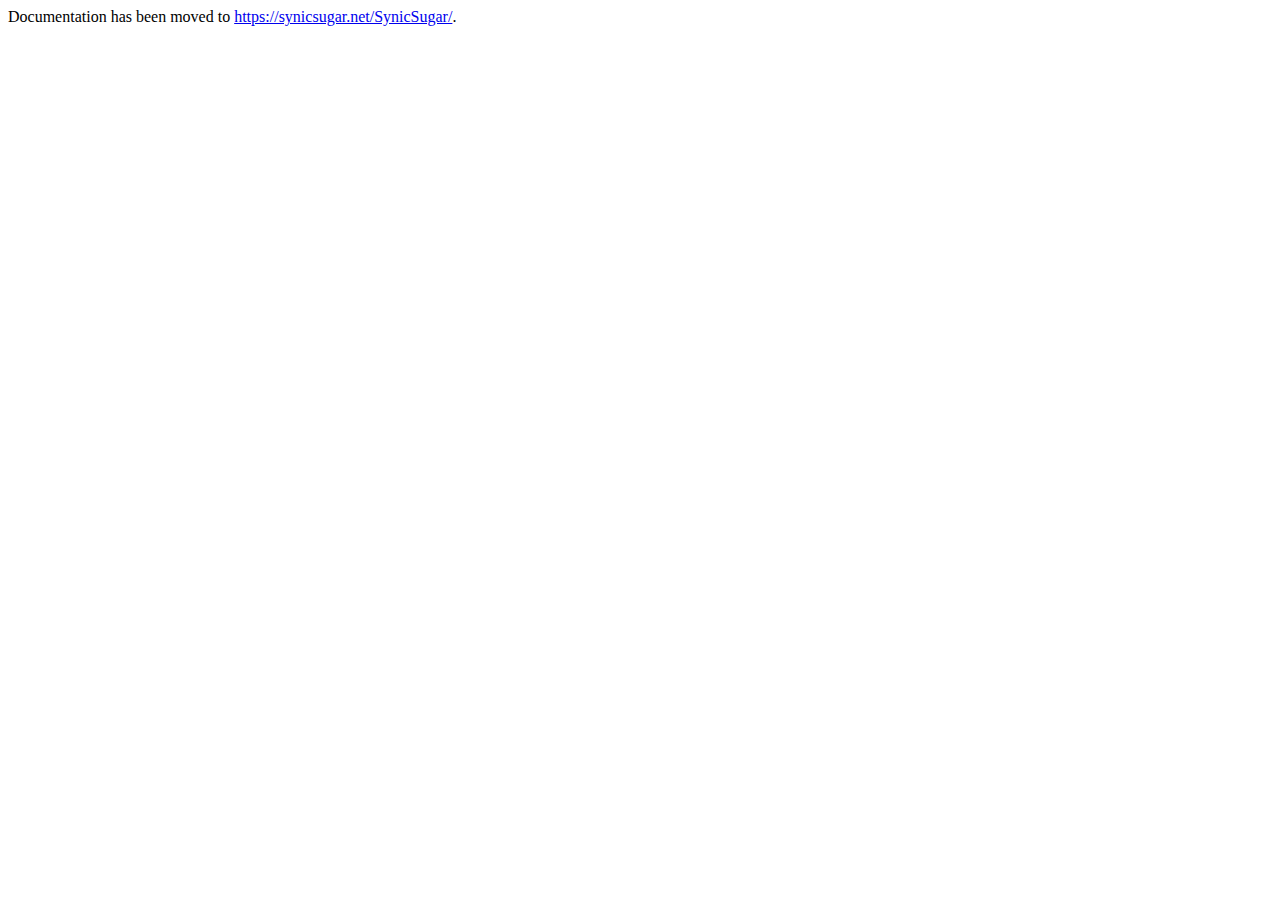
==== SynicSugar/index.html @ 7a5c1d85 "Add: the re-direct setting." ====
<!DOCTYPE html>
<html>
  <head>
    <meta charset="UTF-8">
    <meta http-equiv="refresh" content="3;URL=https://synicsugar.net/SynicSugar/">
    <title>SynicSugar</title>
  </head>
  <body>
    Documentation has been moved to <a href="https://synicsugar.net/SynicSugar/">https://synicsugar.net/SynicSugar/</a>.
  </body>
</html>
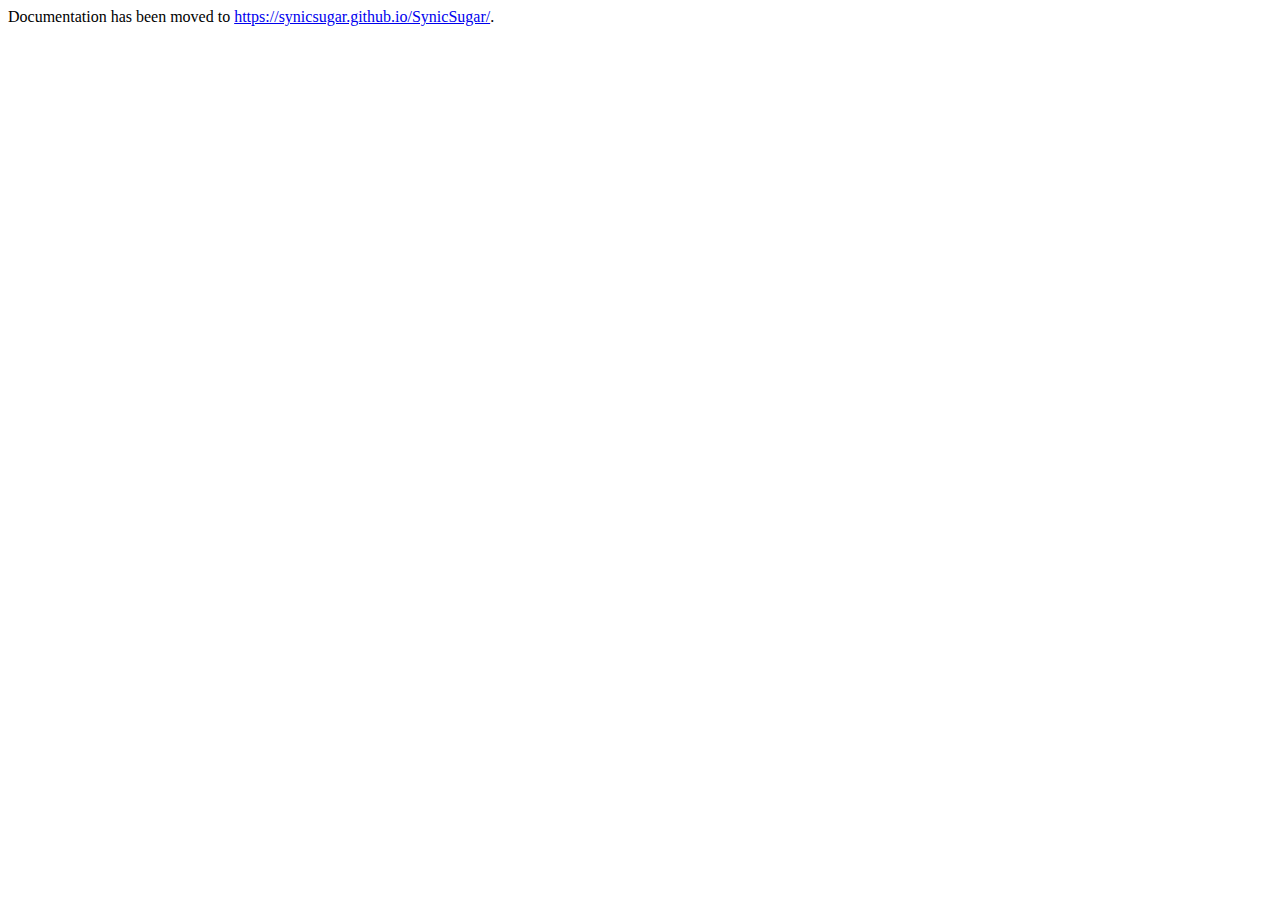
==== commit df610a41: "fix: the link text." ====
--- a/SynicSugar/index.html
+++ b/SynicSugar/index.html
@@ -2,10 +2,10 @@
 <html>
   <head>
     <meta charset="UTF-8">
-    <meta http-equiv="refresh" content="3;URL=https://synicsugar.net/SynicSugar/">
+    <meta http-equiv="refresh" content="3;URL=https://synicsugar.github.io/SynicSugar/">
     <title>SynicSugar</title>
   </head>
   <body>
-    Documentation has been moved to <a href="https://synicsugar.net/SynicSugar/">https://synicsugar.net/SynicSugar/</a>.
+    Documentation has been moved to <a href="https://synicsugar.github.io/SynicSugar/">https://synicsugar.github.io/SynicSugar/</a>.
   </body>
 </html>